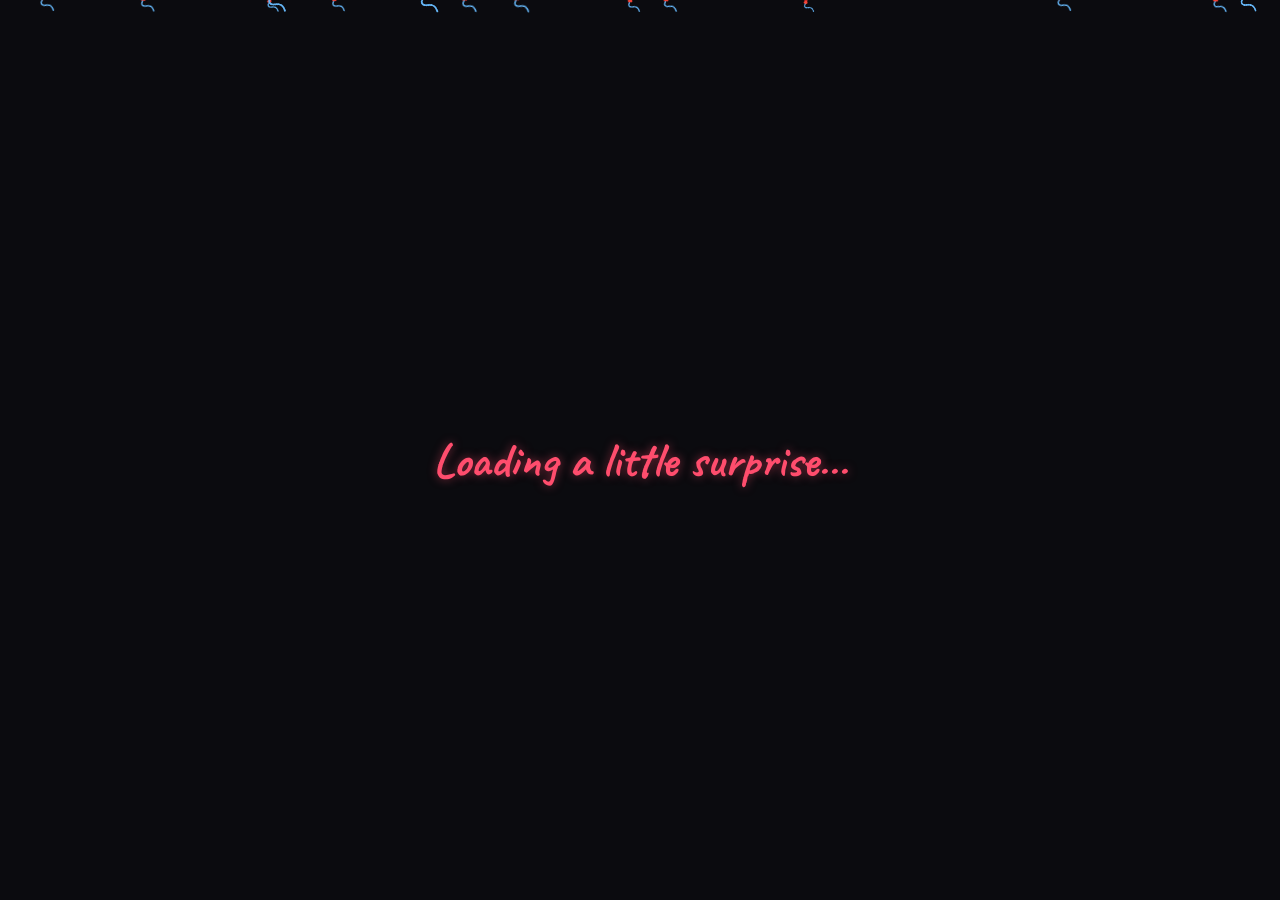
==== index.html @ 08553f0b "Working state" ====
<!DOCTYPE html>
<html lang="en">
  <head>
    <meta charset="UTF-8" />
    <meta name="viewport" content="width=device-width, initial-scale=1.0" />
    <title>Surprise For You ❤️</title>
    <link rel="preconnect" href="https://fonts.googleapis.com">
    <link rel="preconnect" href="https://fonts.gstatic.com" crossorigin>
    <link href="https://fonts.googleapis.com/css2?family=Caveat:wght@400..700&family=Outfit:wght@200;300;400;500;600&display=swap" rel="stylesheet">
    <link rel="stylesheet" href="./style.css">
  </head>
  <body>
    <!-- Animated Background -->
    <div class="bg-animated">
      <div class="blob blob-1"></div>
      <div class="blob blob-2"></div>
      <div class="blob blob-3"></div>
    </div>
    
    <!-- Particles -->
    <canvas id="particles-canvas"></canvas>

    <!-- Balloon Loading Screen -->
    <div id="loading-screen" class="loading-screen">
      <div class="balloons-container" id="balloons-container"></div>
      <h1 class="loading-text">Loading a little surprise...</h1>
    </div>

    <!-- Main Content: Passcode Page -->
    <div id="main-content" class="main-content hidden">
      <div class="container">
        
        <!-- Left Side: Polaroid -->
        <div class="polaroid-wrapper">
          <div class="polaroid" id="polaroid-card">
            <div class="tape"></div>
            <div class="photo-container blur-load" id="photo-container">
              <img src="./placeholder.png" id="blur-img" alt="Placeholder" class="photo-img placeholder">
              <img src="./loading.jpg" id="high-res-img" alt="Happy Birthday" class="photo-img high-res" style="opacity: 0;">
            </div>
            <div class="caption">Happy Birthday Baba! ✨💖</div>
          </div>
        </div>

        <!-- Right Side: Keypad Panel -->
        <div class="glass-panel keypad-wrapper" id="keypad-card">
          <canvas id="flickering-grid"></canvas>
          
          <div class="lock-icon" style="z-index: 2; position: relative;">
            <svg xmlns="http://www.w3.org/2000/svg" width="28" height="28" viewBox="0 0 24 24" fill="none" stroke="currentColor" stroke-width="1.5" stroke-linecap="round" stroke-linejoin="round">
              <rect x="3" y="11" width="18" height="11" rx="2" ry="2"></rect>
              <path d="M7 11V7a5 5 0 0 1 10 0v4"></path>
            </svg>
          </div>
          
          <h2 class="passcode-title" style="z-index: 2; position: relative;">Enter Passcode</h2>
          
          <div class="dots-container" id="dots-container" style="z-index: 2; position: relative;">
            <div class="dot"></div>
            <div class="dot"></div>
            <div class="dot"></div>
            <div class="dot"></div>
            <div class="dot"></div>
            <div class="dot"></div>
          </div>

          <div class="keypad" style="z-index: 2; position: relative;">
            <button class="key" data-key="1">1</button>
            <button class="key" data-key="2">2</button>
            <button class="key" data-key="3">3</button>
            <button class="key" data-key="4">4</button>
            <button class="key" data-key="5">5</button>
            <button class="key" data-key="6">6</button>
            <button class="key" data-key="7">7</button>
            <button class="key" data-key="8">8</button>
            <button class="key" data-key="9">9</button>
            <button class="key" id="key-clear" style="font-size: 1rem;">C</button>
            <button class="key" data-key="0">0</button>
            <button class="key" id="key-enter" style="font-size: 1.2rem;">➔</button>
          </div>

          <div class="error-msg" id="error-msg" style="z-index: 2; position: relative;">Oops! Try again!</div>
        </div>

      </div>
    </div>

    <!-- Script -->
    <script src="./main.js"></script>
  </body>
</html>
---- style.css ----
/* --- Base Variables & Setup --- */
:root {
  --bg-color: #0b0b0f;
  --panel-bg: rgba(255, 255, 255, 0.05);
  --panel-border: rgba(255, 255, 255, 0.1);
  --text-primary: #ffffff;
  --text-secondary: #aaaaaa;
  --accent: #ff4d6d;
}

* {
  margin: 0;
  padding: 0;
  box-sizing: border-box;
}

body {
  background-color: var(--bg-color);
  color: var(--text-primary);
  font-family: 'Outfit', sans-serif;
  overflow: hidden; /* Prevent scrolling */
  width: 100vw;
  height: 100vh;
  position: relative;
}

/* --- Animated Background Blobs --- */
.bg-animated {
  position: absolute;
  top: 0;
  left: 0;
  width: 100vw;
  height: 100vh;
  z-index: 1;
  overflow: hidden;
  filter: blur(100px);
  pointer-events: none;
}

.blob {
  position: absolute;
  border-radius: 50%;
  animation: float 15s infinite ease-in-out alternate;
  opacity: 0.6;
}

.blob-1 {
  width: 400px;
  height: 400px;
  background: radial-gradient(circle, #ff4d6d 0%, transparent 70%);
  top: -100px;
  left: -100px;
  animation-delay: 0s;
}

.blob-2 {
  width: 500px;
  height: 500px;
  background: radial-gradient(circle, #ffb3c1 0%, transparent 70%);
  bottom: -200px;
  right: -100px;
  animation-delay: -5s;
}

.blob-3 {
  width: 300px;
  height: 300px;
  background: radial-gradient(circle, #c9184a 0%, transparent 70%);
  top: 50%;
  left: 50%;
  transform: translate(-50%, -50%);
  animation-delay: -10s;
}

@keyframes float {
  0% { transform: translate(0, 0) scale(1); }
  33% { transform: translate(30px, -50px) scale(1.1); }
  66% { transform: translate(-20px, 20px) scale(0.9); }
  100% { transform: translate(0, 0) scale(1); }
}

#particles-canvas {
  position: absolute;
  top: 0;
  left: 0;
  width: 100%;
  height: 100%;
  pointer-events: none;
  z-index: 2;
}

/* --- Loading Screen --- */
.loading-screen {
  position: absolute;
  top: 0;
  left: 0;
  width: 100%;
  height: 100%;
  z-index: 50;
  background-color: var(--bg-color);
  display: flex;
  flex-direction: column;
  justify-content: center;
  align-items: center;
  transition: opacity 1s ease-out;
}

.loading-screen.fade-out {
  opacity: 0;
  pointer-events: none;
}

.loading-text {
  font-family: 'Caveat', cursive;
  font-size: 3rem;
  color: var(--accent);
  margin-top: 20px;
  z-index: 51;
  text-shadow: 0 0 10px rgba(255, 77, 109, 0.5);
  animation: pulseText 2s infinite;
}

@keyframes pulseText {
  0%, 100% { opacity: 0.8; transform: scale(1); }
  50% { opacity: 1; transform: scale(1.05); }
}

.balloons-container {
  position: absolute;
  width: 100%;
  height: 100%;
  overflow: hidden;
  pointer-events: none;
}

.balloon {
  position: absolute;
  bottom: -100px;
  font-size: 3rem;
  animation: rise linear forwards;
}

@keyframes rise {
  to {
    transform: translateY(-110vh) rotate(15deg);
  }
}

/* --- Main Content --- */
.main-content {
  position: relative;
  z-index: 10;
  width: 100%;
  height: 100%;
  display: flex;
  justify-content: center;
  align-items: center;
  transition: opacity 1s ease;
}

.main-content.hidden {
  display: none;
}

/* 3D Container Scroll Intro Animation */
.container {
  display: flex;
  width: 100%;
  max-width: 1100px;
  justify-content: space-evenly;
  align-items: center;
  gap: 80px;
  flex-wrap: wrap;
  perspective: 2000px;
  animation: containerScrollIn 1.5s cubic-bezier(0.175, 0.885, 0.32, 1.275) forwards;
}

@keyframes containerScrollIn {
  0% {
    opacity: 0;
    transform: translateY(150px) translateZ(-500px) rotateX(20deg);
  }
  100% {
    opacity: 1;
    transform: translateY(0) translateZ(0) rotateX(0deg);
  }
}

/* --- Polaroid --- */
.polaroid-wrapper {
  perspective: 1000px;
}

.polaroid {
  background: white;
  padding: 15px 15px 50px 15px;
  border-radius: 4px;
  box-shadow: 0 20px 40px rgba(0, 0, 0, 0.4), 
              0 0 20px rgba(255, 77, 109, 0.2); /* Soft red glow */
  transform: rotate(-5deg);
  transition: transform 0.4s ease, box-shadow 0.4s ease;
  position: relative;
  width: 320px;
  will-change: transform;
}

.polaroid:hover {
  transform: rotate(0deg) scale(1.02);
  box-shadow: 0 25px 50px rgba(0, 0, 0, 0.5), 
              0 0 30px rgba(255, 77, 109, 0.4); /* Stronger glow on hover */
}

.tape {
  position: absolute;
  top: -15px;
  left: 50%;
  transform: translateX(-50%) rotate(-2deg);
  width: 100px;
  height: 35px;
  background-color: rgba(255, 255, 255, 0.4);
  box-shadow: 0 1px 3px rgba(0,0,0,0.2);
  border-radius: 2px;
  backdrop-filter: blur(2px);
  z-index: 2;
}

.photo-container {
  width: 100%;
  height: 350px;
  background-color: #eee;
  overflow: hidden;
  border-radius: 2px;
  position: relative;
}

.photo-img {
  width: 100%;
  height: 100%;
  object-fit: cover;
  transition: opacity 0.5s ease;
}

/* Dynamic Image Downscaling Logic */
.blur-load {
  background-size: cover;
  background-position: center;
}

.blur-load .placeholder {
  filter: blur(10px);
  position: absolute;
  top: 0;
  left: 0;
  width: 100%;
  height: 100%;
}

.blur-load.loaded .placeholder {
  opacity: 0;
}

.blur-load .high-res {
  position: absolute;
  top: 0;
  left: 0;
  width: 100%;
  height: 100%;
  transition: opacity 1s ease-in-out;
}

.blur-load.loaded .high-res {
  opacity: 1 !important;
}

.caption {
  font-family: 'Caveat', cursive;
  font-size: 1.8rem;
  color: #333;
  text-align: center;
  position: absolute;
  bottom: 10px;
  width: calc(100% - 30px);
}

/* --- Keypad Panel (Glassmorphism & Aceternity Shadow) --- */
.glass-panel {
  background: var(--panel-bg);
  backdrop-filter: blur(20px);
  -webkit-backdrop-filter: blur(20px);
  border: 1px solid var(--panel-border);
  border-radius: 20px;
  padding: 40px;
  display: flex;
  flex-direction: column;
  align-items: center;
  width: 350px;
  box-shadow: 
    0 -10px 40px rgba(0, 0, 0, 0.4), /* Top shadow */
    0 30px 60px rgba(0, 0, 0, 0.6),  /* Bottom shadow */
    inset 0 1px 0 rgba(255, 255, 255, 0.1); /* Inner rim highlight */
  position: relative;
  overflow: hidden; /* For flickering grid */
  will-change: transform;
}

#flickering-grid {
  position: absolute;
  top: 0;
  left: 0;
  width: 100%;
  height: 100%;
  pointer-events: none;
  z-index: 1;
}

.lock-icon {
  margin-bottom: 20px;
  color: var(--accent);
  background: rgba(255, 77, 109, 0.1);
  padding: 15px;
  border-radius: 50%;
  display: flex;
  justify-content: center;
  align-items: center;
  box-shadow: 0 0 20px rgba(255, 77, 109, 0.2);
}

.passcode-title {
  font-size: 1.5rem;
  margin-bottom: 30px;
  font-weight: 500;
  letter-spacing: 1px;
}

.dots-container {
  display: flex;
  gap: 15px;
  margin-bottom: 40px;
}

.dot {
  width: 14px;
  height: 14px;
  border-radius: 50%;
  border: 2px solid var(--text-secondary);
  transition: all 0.2s ease;
}

.dot.filled {
  background-color: var(--accent);
  border-color: var(--accent);
  box-shadow: 0 0 10px var(--accent);
}

.dot.error {
  background-color: #ef233c;
  border-color: #ef233c;
  box-shadow: 0 0 10px #ef233c;
}

.keypad {
  display: grid;
  grid-template-columns: repeat(3, 1fr);
  gap: 20px;
  width: 100%;
}

.key {
  background: rgba(255, 255, 255, 0.05);
  border: 1px solid rgba(255, 255, 255, 0.1);
  color: var(--text-primary);
  font-size: 1.5rem;
  font-family: 'Outfit', sans-serif;
  width: 60px;
  height: 60px;
  border-radius: 50%;
  display: flex;
  justify-content: center;
  align-items: center;
  cursor: pointer;
  margin: 0 auto;
  transition: all 0.2s ease;
}

.key:hover {
  background: rgba(255, 255, 255, 0.15);
  transform: scale(1.1);
  box-shadow: 0 0 15px rgba(255, 255, 255, 0.1);
}

.key:active {
  transform: scale(0.95);
  background: var(--accent);
  border-color: var(--accent);
}

.error-msg {
  color: #ef233c;
  margin-top: 20px;
  font-size: 0.9rem;
  opacity: 0;
  transition: opacity 0.3s;
  height: 20px;
}

/* Animations */
.shake {
  animation: shake 0.4s cubic-bezier(.36,.07,.19,.97) both;
}

@keyframes shake {
  10%, 90% { transform: translate3d(-2px, 0, 0); }
  20%, 80% { transform: translate3d(4px, 0, 0); }
  30%, 50%, 70% { transform: translate3d(-6px, 0, 0); }
  40%, 60% { transform: translate3d(6px, 0, 0); }
}

/* --- Envelope Animation --- */
.envelope-container {
  position: relative;
  width: 300px;
  height: 200px;
  margin-top: 50px;
  transition: opacity 1s ease;
  perspective: 1000px;
}

.envelope {
  position: relative;
  width: 100%;
  height: 100%;
  transform-style: preserve-3d;
}

.envelope-back {
  position: absolute;
  top: 0;
  left: 0;
  width: 100%;
  height: 100%;
  background: #c94050;
  border-radius: 5px;
  box-shadow: inset 0 0 40px rgba(0,0,0,0.1);
  z-index: 1;
}

.envelope-front {
  position: absolute;
  top: 0;
  left: 0;
  width: 100%;
  height: 100%;
  background: #ff5e78;
  border-radius: 5px;
  z-index: 3;
  clip-path: polygon(0 0, 50% 50%, 100% 0, 100% 100%, 0 100%);
  box-shadow: 0 10px 20px rgba(0,0,0,0.2);
}

.envelope-flap {
  position: absolute;
  top: 0;
  left: 0;
  width: 100%;
  height: 100%;
  background: #ff4d6d;
  clip-path: polygon(0 0, 100% 0, 50% 50%);
  transform-origin: top;
  transition: transform 0.8s cubic-bezier(0.175, 0.885, 0.32, 1.275);
  z-index: 4;
}

.envelope-flap.open {
  transform: rotateX(180deg);
  z-index: 0;
}

.photos-wrapper {
  position: absolute;
  top: 0;
  left: 0;
  width: 100%;
  height: 100%;
  z-index: 2;
  display: flex;
  justify-content: center;
  align-items: center;
}

.env-photo {
  position: absolute;
  width: 140px;
  height: 160px;
  object-fit: cover;
  border: 8px solid white;
  border-bottom: 25px solid white;
  box-shadow: 0 5px 15px rgba(0,0,0,0.3);
  border-radius: 2px;
  opacity: 0;
  transform: translateY(50px) scale(0.5);
  transition: all 0.6s cubic-bezier(0.175, 0.885, 0.32, 1.275);
}

.env-photo.pop-out {
  opacity: 1;
}

.photo-1.pop-out { transform: translate(-220px, -150px) rotate(-15deg) scale(1.1); }
.photo-2.pop-out { transform: translate(-110px, -180px) rotate(-5deg) scale(1.1); }
.photo-3.pop-out { transform: translate(0px, -190px) rotate(0deg) scale(1.1); z-index: 5;}
.photo-4.pop-out { transform: translate(110px, -180px) rotate(5deg) scale(1.1); }
.photo-5.pop-out { transform: translate(220px, -150px) rotate(15deg) scale(1.1); }

@keyframes fadeInUp {
  0% { opacity: 0; transform: translateY(30px); }
  100% { opacity: 1; transform: translateY(0); }
}
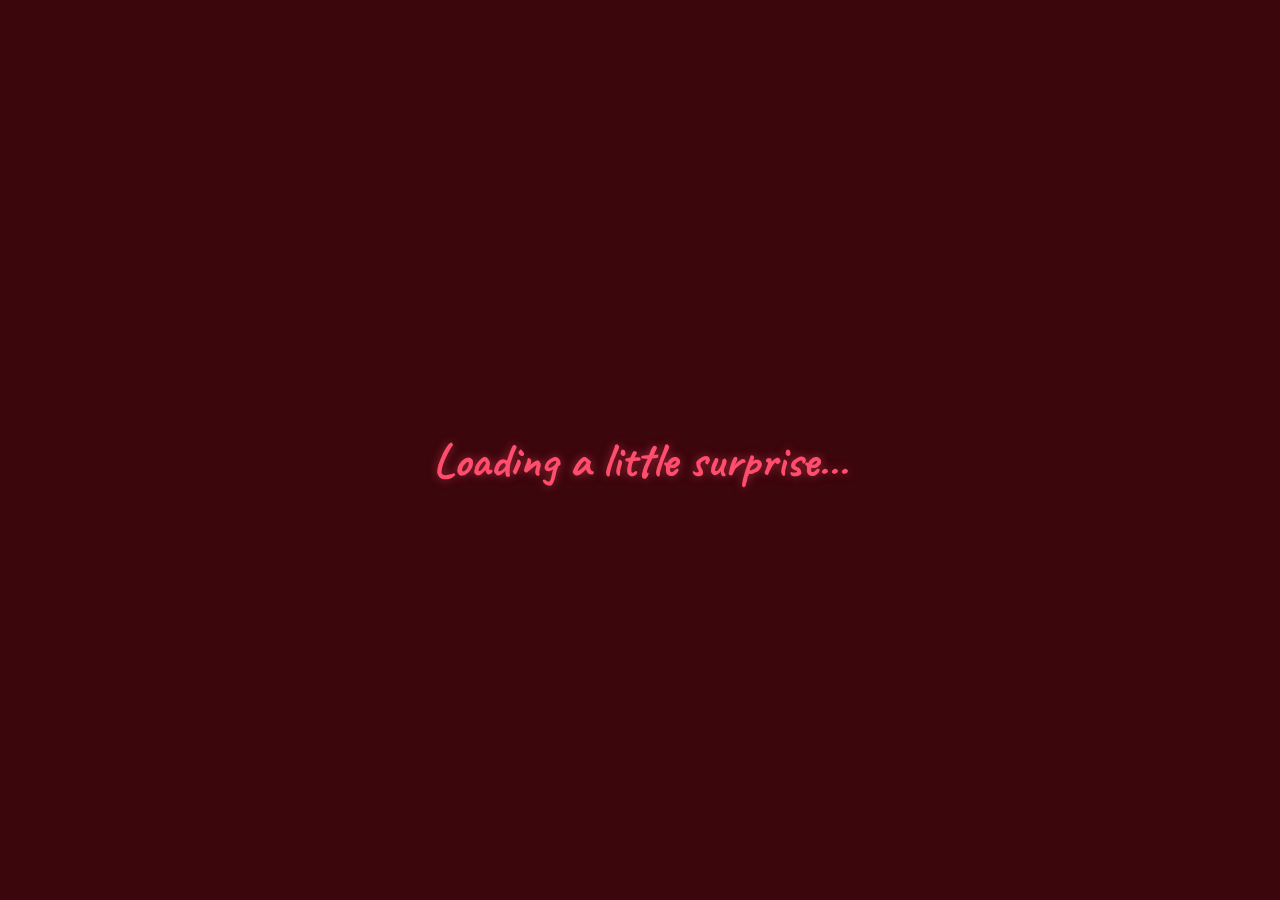
==== commit c3cdfefc: "feat: integrate music and optimize images for landing page" ====
--- a/index.html
+++ b/index.html
@@ -7,7 +7,7 @@
     <link rel="preconnect" href="https://fonts.googleapis.com">
     <link rel="preconnect" href="https://fonts.gstatic.com" crossorigin>
     <link href="https://fonts.googleapis.com/css2?family=Caveat:wght@400..700&family=Outfit:wght@200;300;400;500;600&display=swap" rel="stylesheet">
-    <link rel="stylesheet" href="./style.css">
+    <link rel="stylesheet" href="./style.css?v=6">
   </head>
   <body>
     <!-- Animated Background -->
@@ -34,11 +34,10 @@
         <div class="polaroid-wrapper">
           <div class="polaroid" id="polaroid-card">
             <div class="tape"></div>
-            <div class="photo-container blur-load" id="photo-container">
-              <img src="./placeholder.png" id="blur-img" alt="Placeholder" class="photo-img placeholder">
-              <img src="./loading.jpg" id="high-res-img" alt="Happy Birthday" class="photo-img high-res" style="opacity: 0;">
+            <div class="photo-container" id="photo-container">
+              <img src="./public/loading.jpg" alt="I still love you, Baba" class="photo-img">
             </div>
-            <div class="caption">Happy Birthday Baba! ✨💖</div>
+            <div class="caption">Just a reminder that I still love you, Baba... ❤️</div>
           </div>
         </div>
 
@@ -80,12 +79,17 @@
           </div>
 
           <div class="error-msg" id="error-msg" style="z-index: 2; position: relative;">Oops! Try again!</div>
+          
+          <!-- Waving Teddy Bear -->
+          <div class="teddy-container">
+            <img src="./public/teddy_transparent.png" alt="Waving Teddy" class="teddy-img">
+          </div>
         </div>
 
       </div>
     </div>
 
     <!-- Script -->
-    <script src="./main.js"></script>
+    <script src="./main.js?v=6"></script>
   </body>
 </html>
--- a/style.css
+++ b/style.css
@@ -1,6 +1,6 @@
 /* --- Base Variables & Setup --- */
 :root {
-  --bg-color: #0b0b0f;
+  --bg-color: #3b060c;
   --panel-bg: rgba(255, 255, 255, 0.05);
   --panel-border: rgba(255, 255, 255, 0.1);
   --text-primary: #ffffff;
@@ -135,15 +135,29 @@
 
 .balloon {
   position: absolute;
-  bottom: -100px;
-  font-size: 3rem;
-  animation: rise linear forwards;
-}
-
-@keyframes rise {
-  to {
-    transform: translateY(-110vh) rotate(15deg);
-  }
+  bottom: -150px;
+  width: 60px;
+  height: 75px;
+  border-radius: 50% 50% 50% 50% / 40% 40% 60% 60%;
+  box-shadow: inset -10px -10px 15px rgba(0,0,0,0.2), 0 5px 15px rgba(0,0,0,0.3);
+  animation: floatUp ease-in forwards;
+}
+
+.balloon::after {
+  content: "";
+  position: absolute;
+  bottom: -15px;
+  left: 50%;
+  transform: translateX(-50%);
+  border-left: 6px solid transparent;
+  border-right: 6px solid transparent;
+  border-bottom: 15px solid var(--tail-color);
+}
+
+@keyframes floatUp {
+  0% { transform: translateY(0) rotate(0deg); opacity: 0; }
+  10% { opacity: 1; }
+  100% { transform: translateY(-120vh) rotate(20deg); opacity: 0; }
 }
 
 /* --- Main Content --- */
@@ -192,11 +206,12 @@
 }
 
 .polaroid {
-  background: white;
-  padding: 15px 15px 50px 15px;
-  border-radius: 4px;
-  box-shadow: 0 20px 40px rgba(0, 0, 0, 0.4), 
-              0 0 20px rgba(255, 77, 109, 0.2); /* Soft red glow */
+  background: #fdfdfd;
+  padding: 15px 15px 95px 15px;
+  border-radius: 6px;
+  border: 1px solid rgba(0, 0, 0, 0.08);
+  box-shadow: 0 20px 45px rgba(0, 0, 0, 0.45), 
+              0 0 25px rgba(255, 77, 109, 0.25); /* Soft premium glow */
   transform: rotate(-5deg);
   transition: transform 0.4s ease, box-shadow 0.4s ease;
   position: relative;
@@ -237,7 +252,9 @@
   width: 100%;
   height: 100%;
   object-fit: cover;
-  transition: opacity 0.5s ease;
+  transform: scale(1.68); /* Zoom in to crop out the status bar and black padding */
+  transform-origin: center;
+  transition: opacity 0.5s ease, transform 0.5s ease;
 }
 
 /* Dynamic Image Downscaling Logic */
@@ -274,12 +291,15 @@
 
 .caption {
   font-family: 'Caveat', cursive;
-  font-size: 1.8rem;
-  color: #333;
+  font-size: 1.7rem;
+  color: #222;
   text-align: center;
   position: absolute;
-  bottom: 10px;
+  bottom: 22px;
+  left: 15px;
   width: calc(100% - 30px);
+  line-height: 1.35;
+  font-weight: 600;
 }
 
 /* --- Keypad Panel (Glassmorphism & Aceternity Shadow) --- */
@@ -514,4 +534,37 @@
 @keyframes fadeInUp {
   0% { opacity: 0; transform: translateY(30px); }
   100% { opacity: 1; transform: translateY(0); }
+}
+
+/* Cute Teddy Bear styling */
+.teddy-container {
+  position: absolute;
+  bottom: -15px;
+  right: -15px;
+  width: 110px; /* Small, cute non-blocking size */
+  z-index: 20;
+  pointer-events: none; /* Allows user to click buttons behind if needed */
+  transition: transform 0.3s ease;
+}
+
+.teddy-img {
+  width: 100%;
+  height: auto;
+  filter: drop-shadow(0 5px 12px rgba(0,0,0,0.4));
+  transform-origin: bottom center;
+  animation: wave 1.5s infinite alternate ease-in-out;
+}
+
+@keyframes wave {
+  0%, 100% { transform: rotate(0deg); }
+  25% { transform: rotate(-8deg); }
+  75% { transform: rotate(12deg); }
+}
+
+@media (max-width: 768px) {
+  .teddy-container {
+    width: 90px; /* Even smaller on mobile screens */
+    bottom: -10px;
+    right: -10px;
+  }
 }
